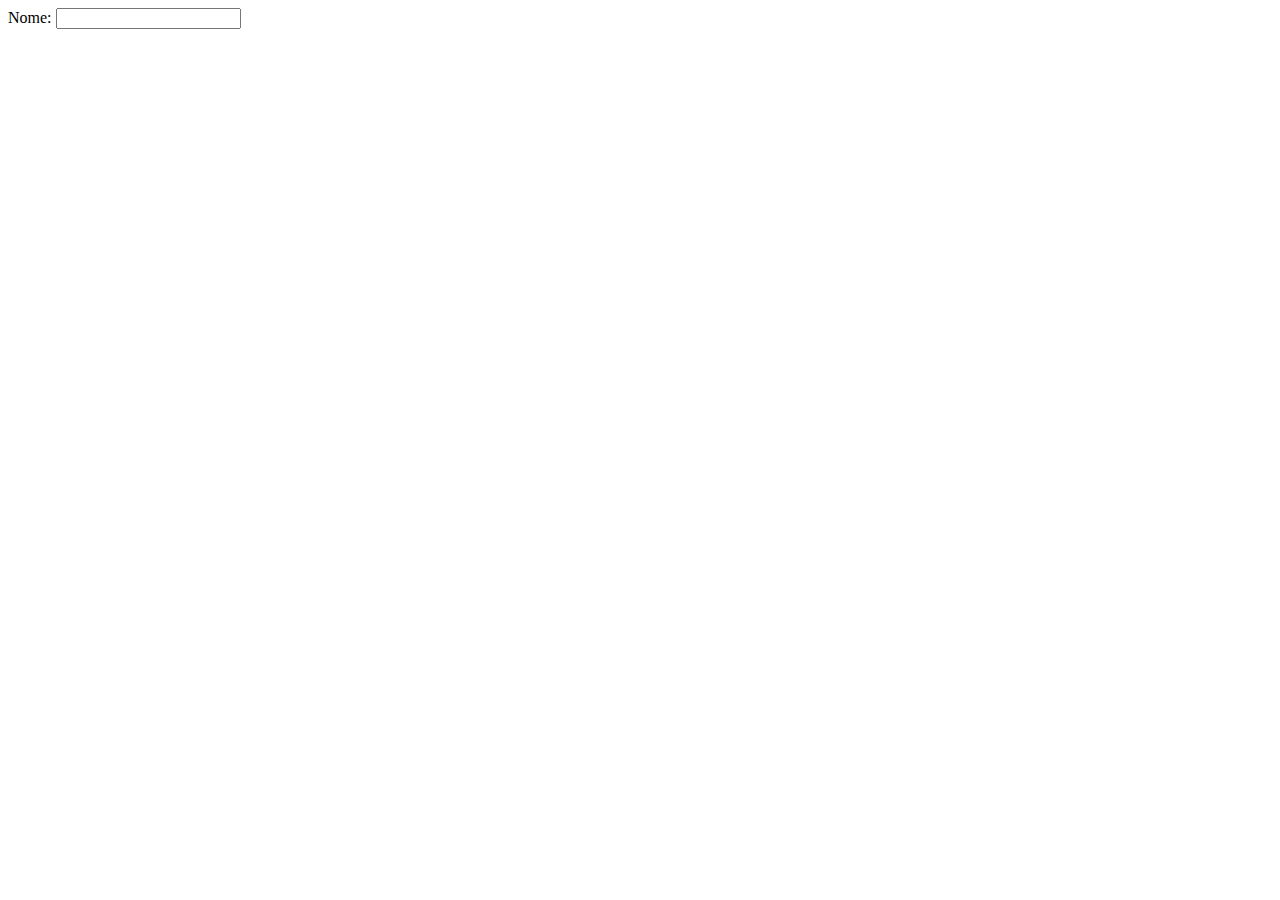
==== dia3/index.html @ 9ee4cc41 "Desafio 03" ====
<!DOCTYPE html>
<html lang="en">
  <head>
    <meta charset="UTF-8" />
    <link rel="icon" type="image/svg+xml" href="favicon.svg" />
    <meta name="viewport" content="width=device-width, initial-scale=1.0" />
    <title>Dia 3</title>
  </head>
  <body>
    <form action="https://localhost:3000/form" method="POST">
      <label for="name">Nome:</label>
      <input data-js="input" type="text" id="name" />
    </form>
    <script type="module" src="/src/main.js"></script>
  </body>
</html>
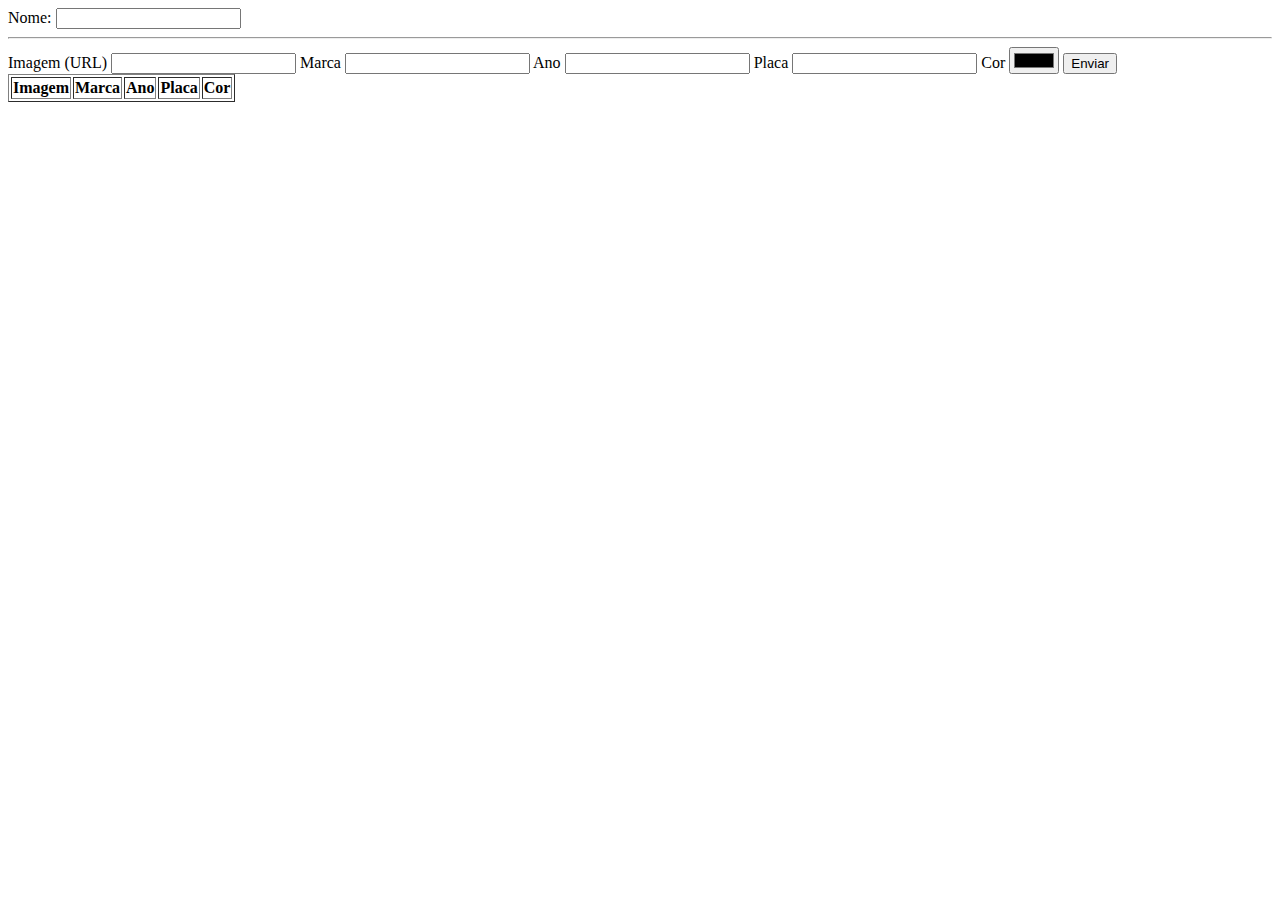
==== commit 177b022c: "Solução exercicio 03" ====
--- a/dia3/index.html
+++ b/dia3/index.html
@@ -7,10 +7,39 @@
     <title>Dia 3</title>
   </head>
   <body>
-    <form action="https://localhost:3000/form" method="POST">
+    <form data-js="form">
       <label for="name">Nome:</label>
       <input data-js="input" type="text" id="name" />
     </form>
+    <hr />
+    <div class="cars">
+      <form class="cars-form" data-js="cars-form">
+        <label for="image">Imagem (URL)</label>
+        <input id="image" type="text" />
+        <label for="marca">Marca</label>
+        <input id="marca" type="text" />
+        <label for="ano">Ano</label>
+        <input id="ano" type="text" />
+        <label for="placa">Placa</label>
+        <input type="text" id="placa" />
+        <label for="cor">Cor</label>
+        <input type="color" id="cor" />
+        <button type="submit">Enviar</button>
+      </form>
+      <table border="1">
+        <thead>
+          <tr>
+            <th>Imagem</th>
+            <th>Marca</th>
+            <th>Ano</th>
+            <th>Placa</th>
+            <th>Cor</th>
+          </tr>
+        </thead>
+        <tbody data-js="table"></tbody>
+      </table>
+    </div>
+
     <script type="module" src="/src/main.js"></script>
   </body>
 </html>
